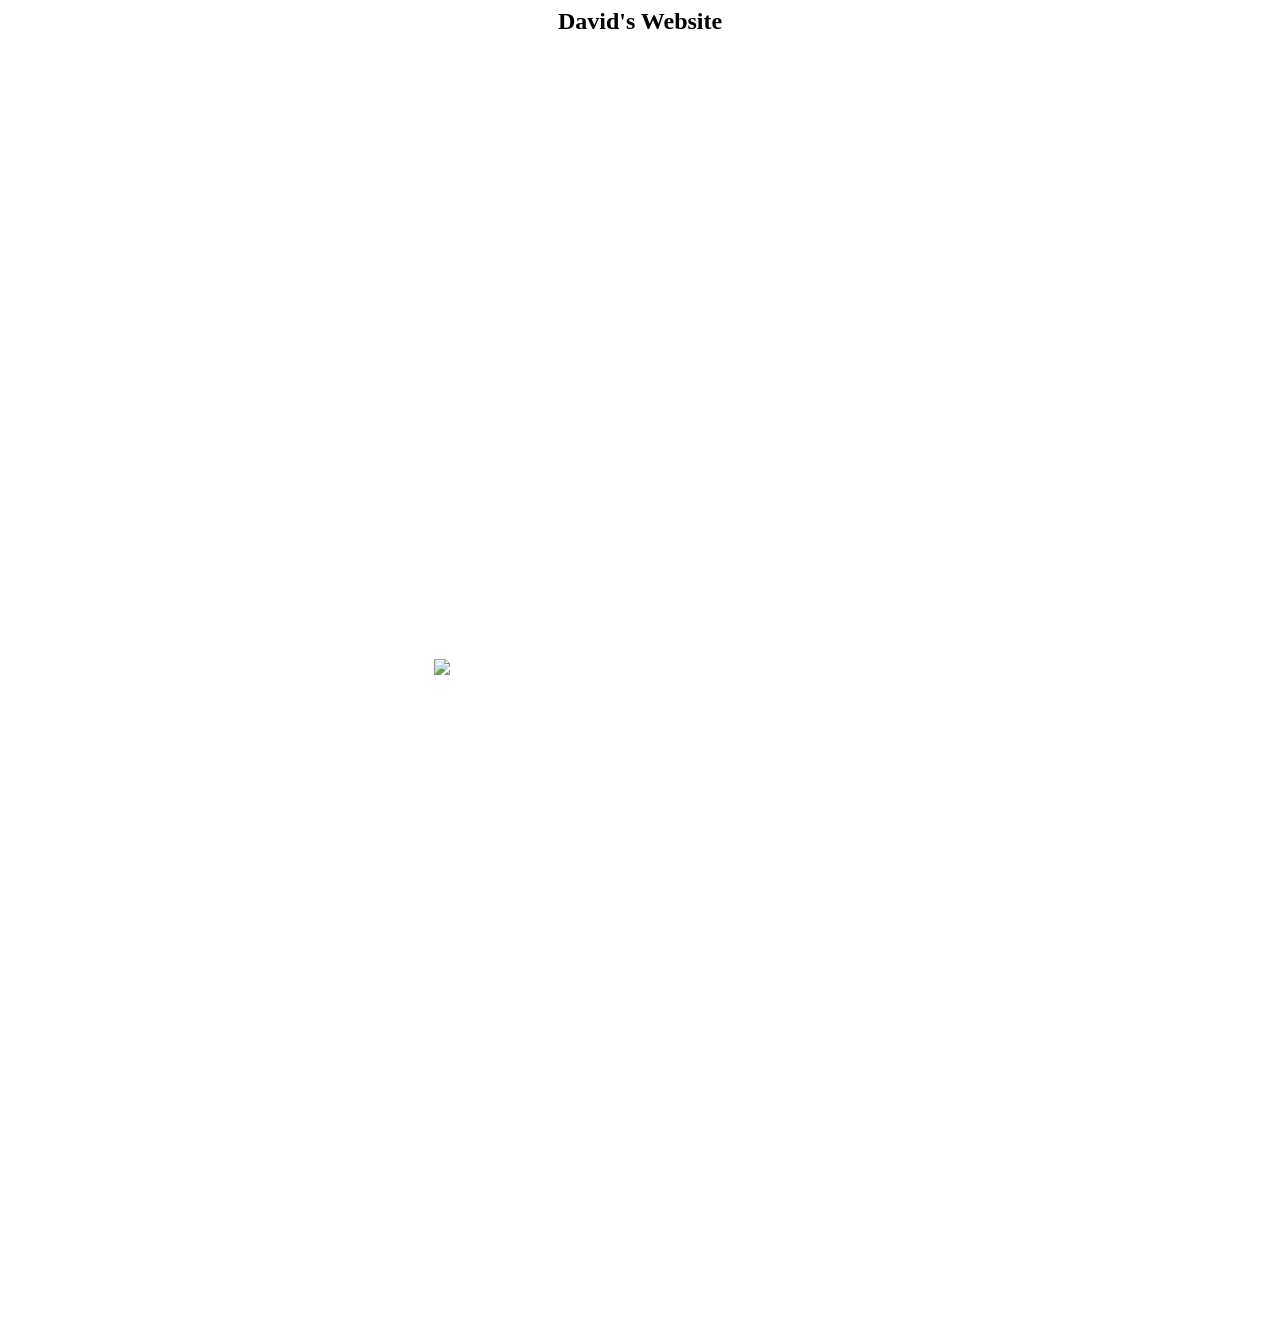
==== index.html @ 1d17ac9d "Update index.html" ====
<html>
<!DOCTYPE html>
<html lang="en">
<head>
<link rel="stylesheet" href="style.css">
  
  <meta charset="UTF-8">
  <meta http-equiv="X-UA-Compatible" content="IE-edge">
  <meta name="viewport" content="width=device-width initial-scale=1.0">
  <title> David's Tab Title</title>
 </head>
 <body>
   <center>
   <h2> David's Website </h2>
   <img src="https://encrypted-tbn0.gstatic.com/licensed-image?q=tbn:ANd9GcQ1pKuJcMnt5B6YQdwluytdIwVonlYbQCnUKTXPt4Kojkg5lv6-vy3AS3wC-Zb2rRlkXi9IZ0V-EaBfZd0"
<body>
   <iframe width="392" height="620" style="border: 0px;" src="https://studio.code.org/projects/applab/976c79dd-100b-478b-b0cb-12f217b320ec/embed"></iframe>
   <br>
 </body>
 </html>
  
 </head>
 <body>
   <nav>
      <ul>
        
     </ul>
   </nav>
   <iframe width="392" height="620" style="border: 0px;" src="https://studio.code.org/projects/applab/646d1aa1-20e1-4774-981b-426c8f3ad67f/embed"></iframe>
   <br>
 </body>
 </html>


</html>
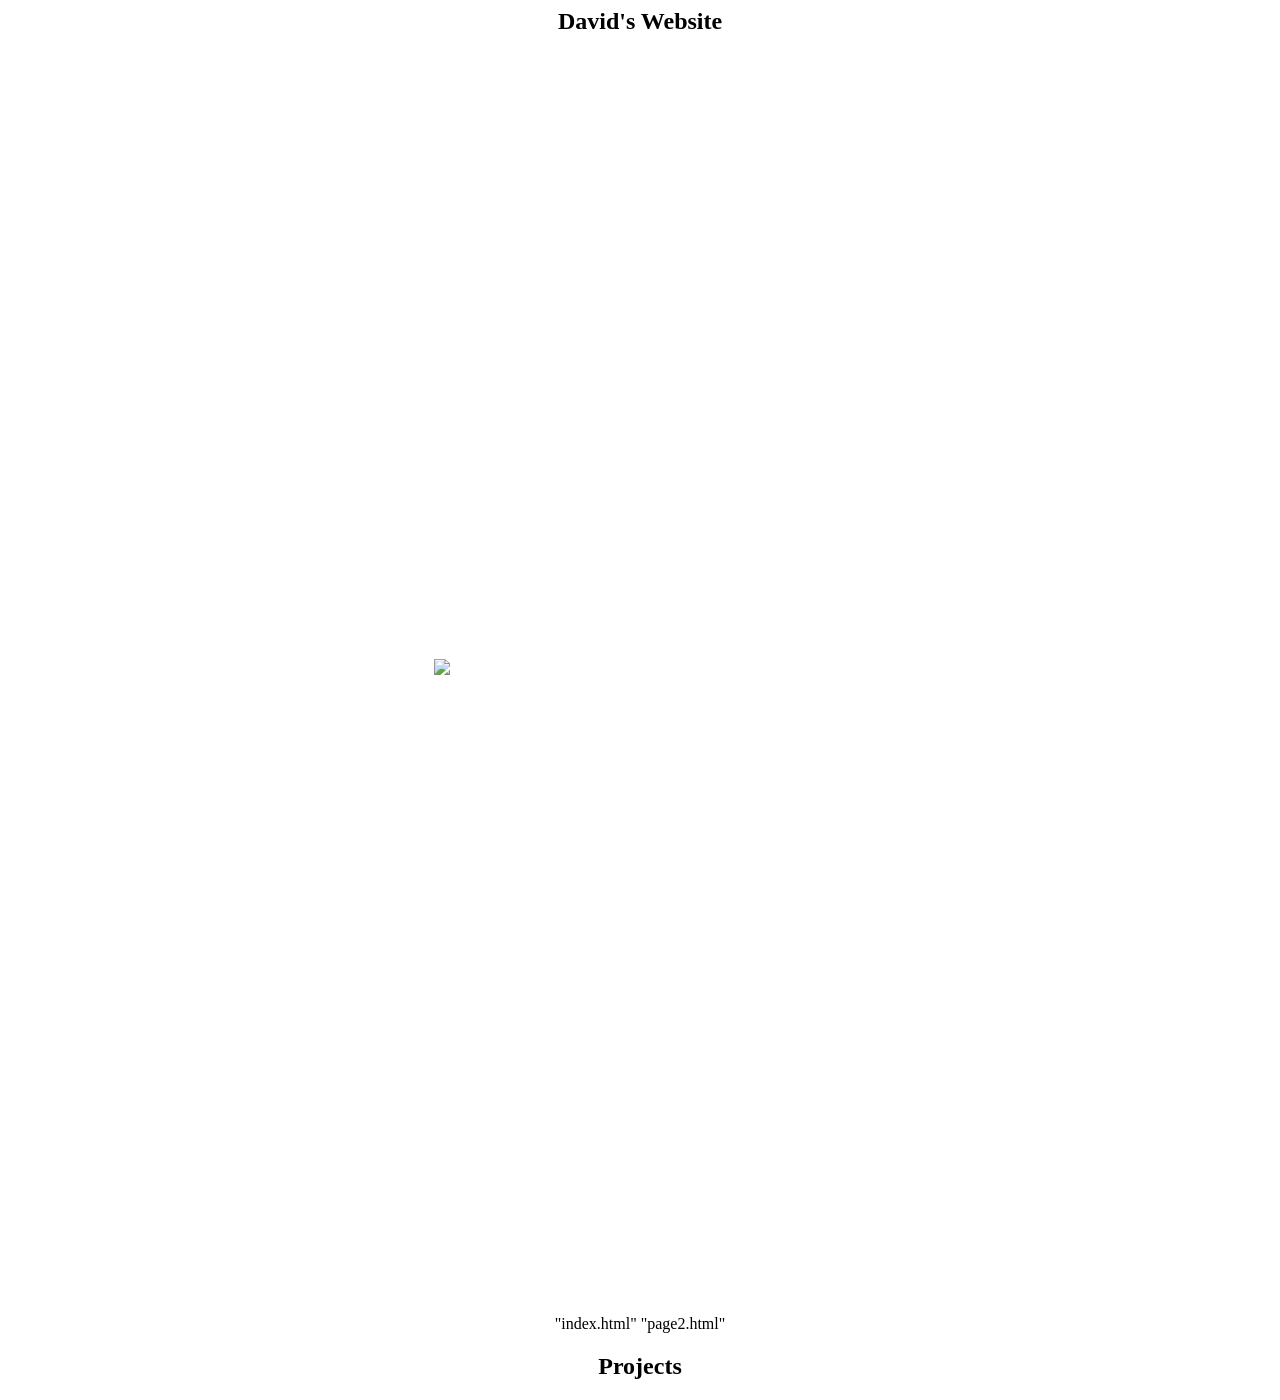
==== commit 1762481d: "Update index.html" ====
--- a/index.html
+++ b/index.html
@@ -30,6 +30,14 @@
    <br>
  </body>
  </html>
+  <nav>
+    "index.html"
+    "page2.html"
+  </nav>
+  <h2> Projects <h/2>
+
+
+
 
 
 </html>
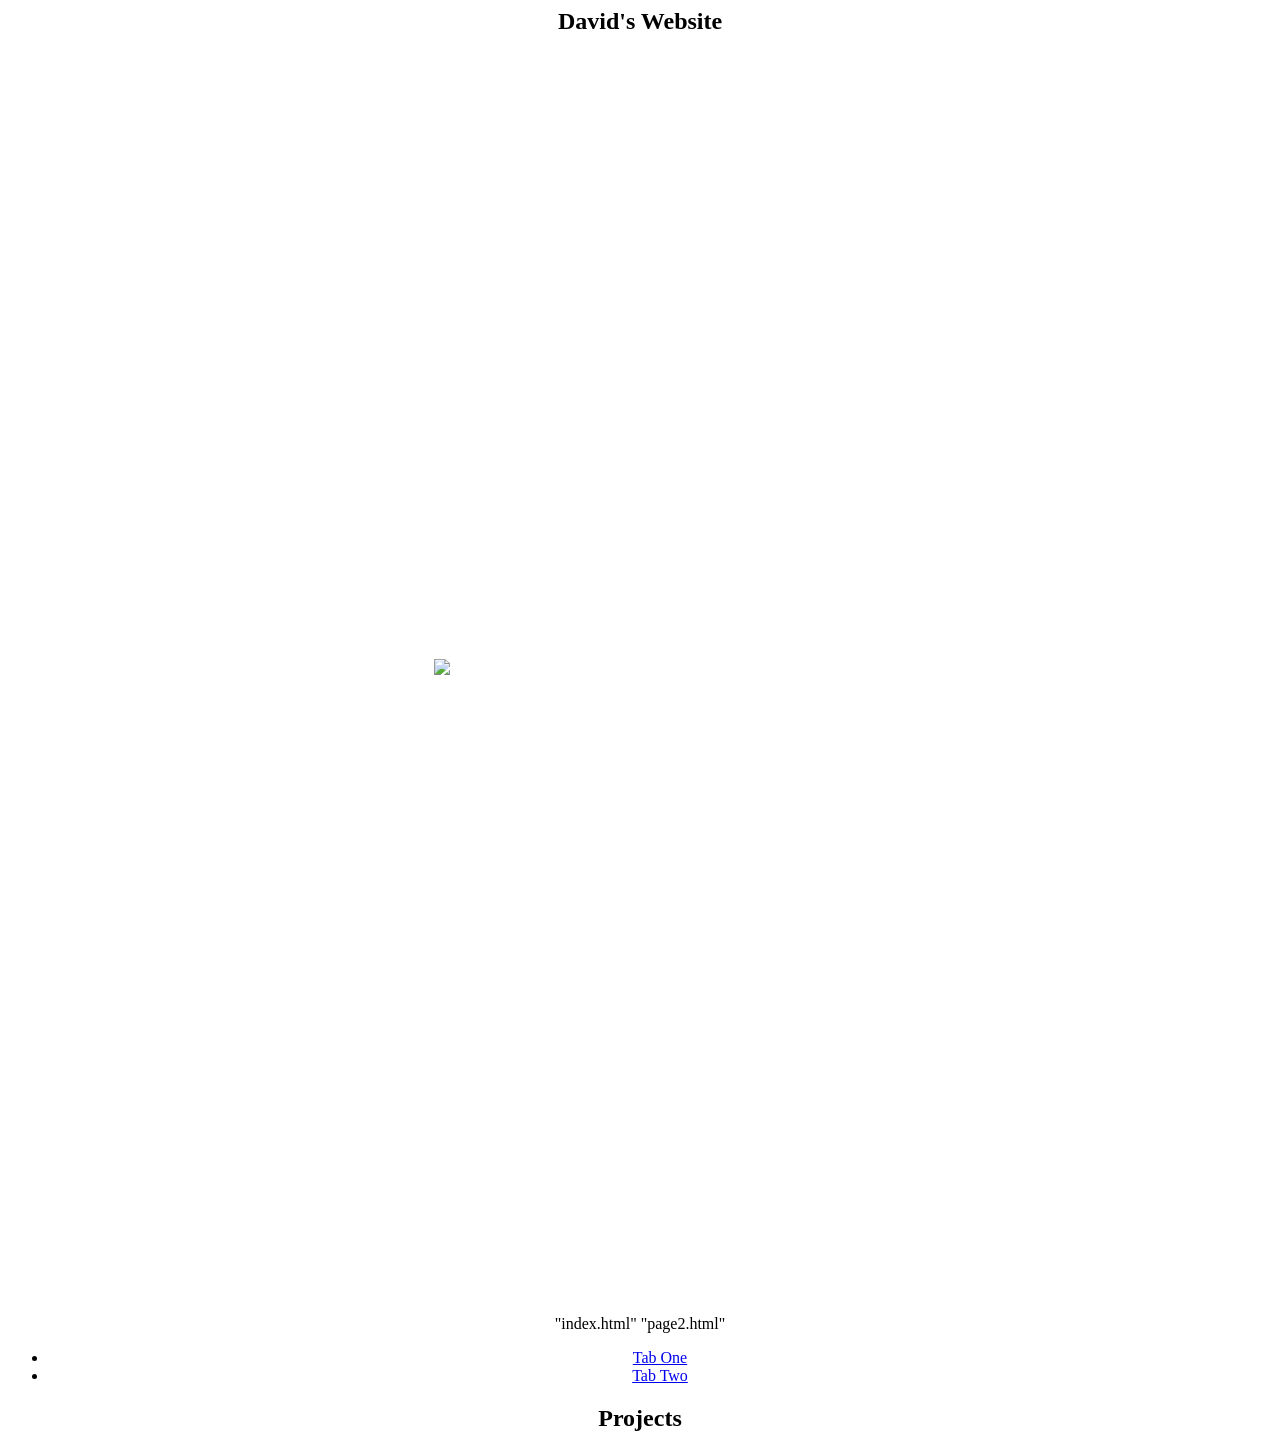
==== commit 538d84e1: "Update index.html" ====
--- a/index.html
+++ b/index.html
@@ -34,10 +34,27 @@
     "index.html"
     "page2.html"
   </nav>
-  <h2> Projects <h/2>
+<html lang="en">
+<head>
+    <meta charset="UTF-8">
+    <meta name="viewport" content="width=device-width, initial-scale=1.0">
+    <title>Horizontal Navbar</title>
+    <link rel="stylesheet" href="styles.css">
+</head>
+<body>
+
+    <nav class="navbar">
+        <ul class="nav-list">
+            <li class="nav-item"><a href="#" class="nav-link active">Tab One</a></li>
+            <li class="nav-item"><a href="#" class="nav-link">Tab Two</a></li>
+        </ul>
+    </nav>
+
+</body>
+</html>
 
 
 
-
+  <h2> Projects <h/2>
 
 </html>
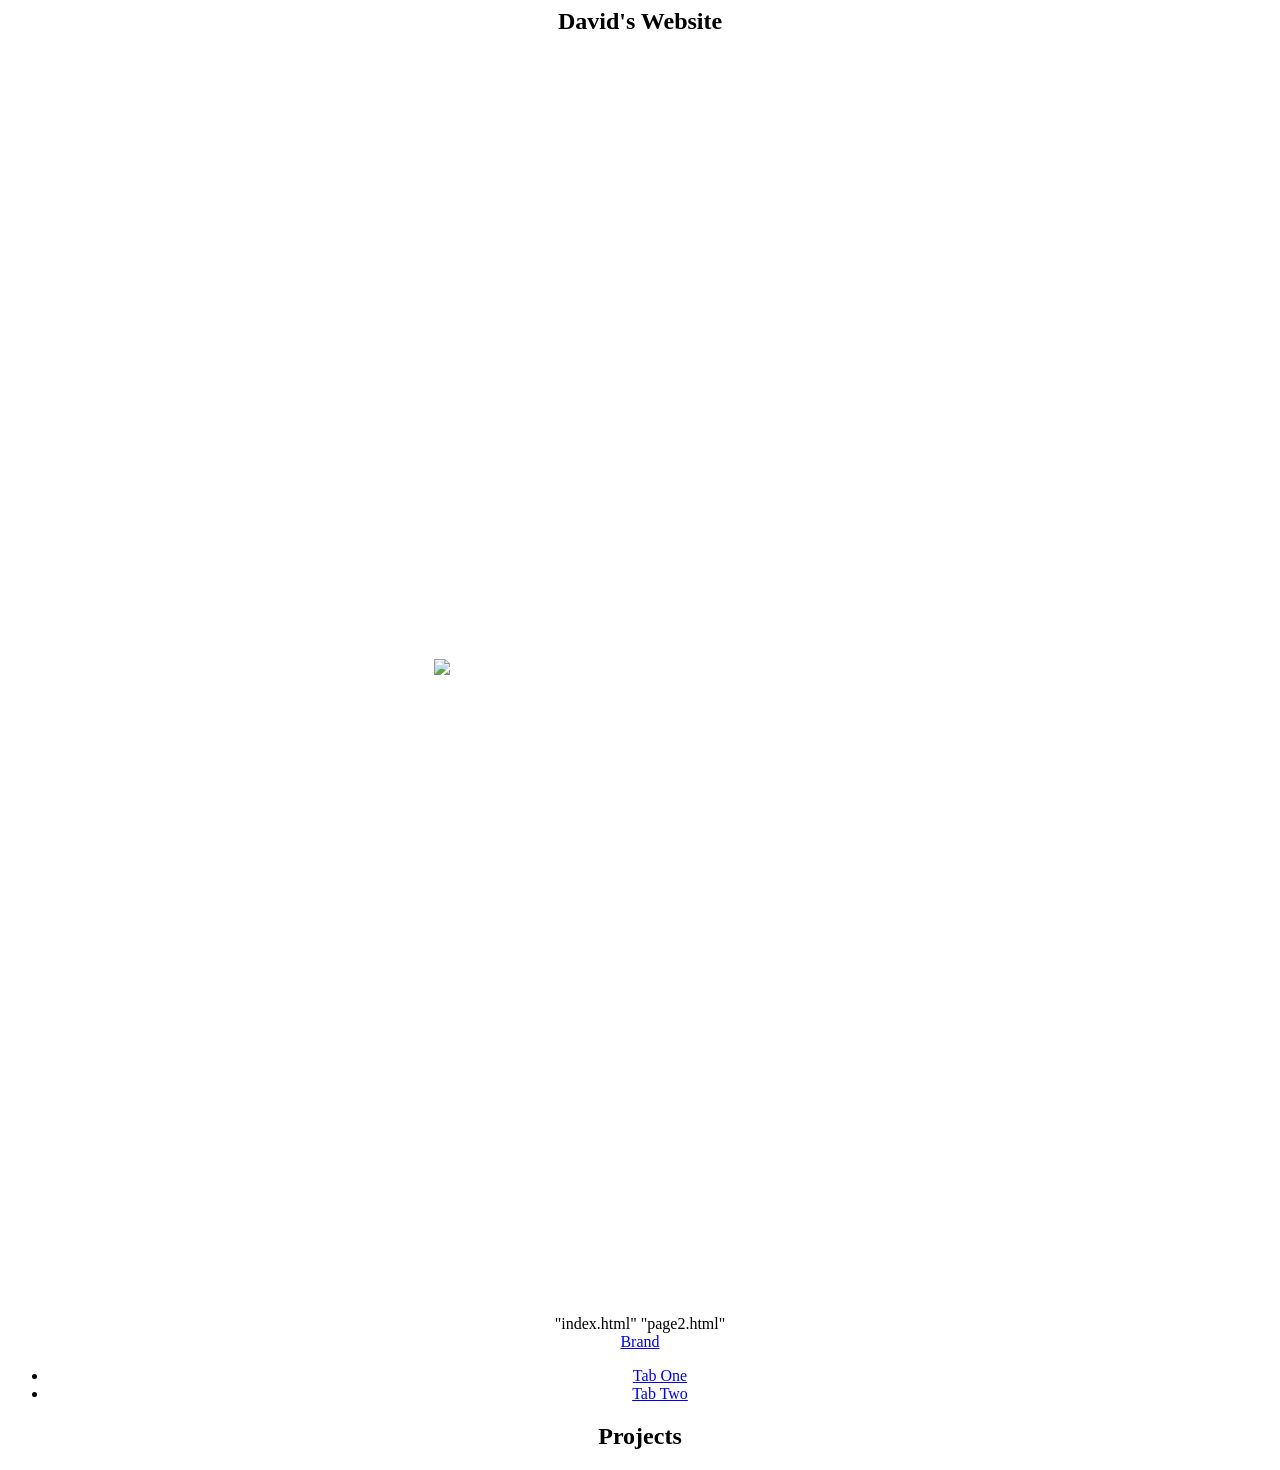
==== commit 299369a5: "Update index.html" ====
--- a/index.html
+++ b/index.html
@@ -43,12 +43,37 @@
 </head>
 <body>
 
+    <!DOCTYPE html>
+<html lang="en">
+<head>
+    <meta charset="UTF-8">
+    <meta name="viewport" content="width=device-width, initial-scale=1.0">
+    <title>Two-Tab Navbar</title>
+    <!-- Link to the external CSS file -->
+    <link rel="stylesheet" href="styles.css">
+</head>
+<body>
+
     <nav class="navbar">
-        <ul class="nav-list">
-            <li class="nav-item"><a href="#" class="nav-link active">Tab One</a></li>
-            <li class="nav-item"><a href="#" class="nav-link">Tab Two</a></li>
-        </ul>
+        <div class="navbar-container">
+            <!-- Brand Logo -->
+            <a href="#" class="navbar-logo">Brand</a>
+            
+            <!-- Navigation Tabs -->
+            <ul class="navbar-menu">
+                <li class="nav-item">
+                    <a href="#" class="nav-link active">Tab One</a>
+                </li>
+                <li class="nav-item">
+                    <a href="#" class="nav-link">Tab Two</a>
+                </li>
+            </ul>
+        </div>
     </nav>
+
+</body>
+</html>
+
 
 </body>
 </html>
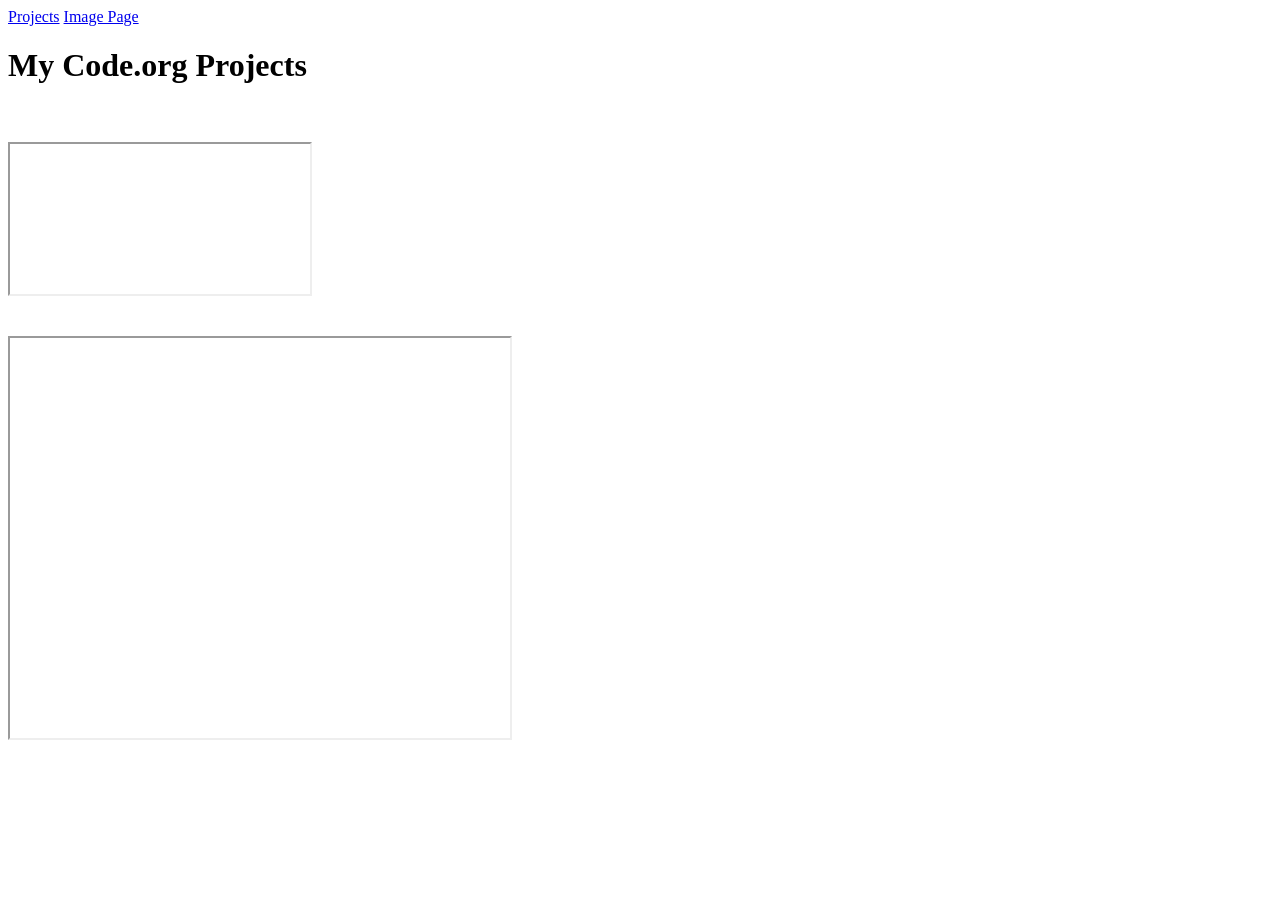
==== commit f6a22561: "Update index.html" ====
--- a/index.html
+++ b/index.html
@@ -1,85 +1,40 @@
+<!DOCTYPE html>
 <html>
-<!DOCTYPE html>
-<html lang="en">
 <head>
-<link rel="stylesheet" href="style.css">
-  
-  <meta charset="UTF-8">
-  <meta http-equiv="X-UA-Compatible" content="IE-edge">
-  <meta name="viewport" content="width=device-width initial-scale=1.0">
-  <title> David's Tab Title</title>
- </head>
- <body>
-   <center>
-   <h2> David's Website </h2>
-   <img src="https://encrypted-tbn0.gstatic.com/licensed-image?q=tbn:ANd9GcQ1pKuJcMnt5B6YQdwluytdIwVonlYbQCnUKTXPt4Kojkg5lv6-vy3AS3wC-Zb2rRlkXi9IZ0V-EaBfZd0"
-<body>
-   <iframe width="392" height="620" style="border: 0px;" src="https://studio.code.org/projects/applab/976c79dd-100b-478b-b0cb-12f217b320ec/embed"></iframe>
-   <br>
- </body>
- </html>
-  
- </head>
- <body>
-   <nav>
-      <ul>
-        
-     </ul>
-   </nav>
-   <iframe width="392" height="620" style="border: 0px;" src="https://studio.code.org/projects/applab/646d1aa1-20e1-4774-981b-426c8f3ad67f/embed"></iframe>
-   <br>
- </body>
- </html>
-  <nav>
-    "index.html"
-    "page2.html"
-  </nav>
-<html lang="en">
-<head>
-    <meta charset="UTF-8">
-    <meta name="viewport" content="width=device-width, initial-scale=1.0">
-    <title>Horizontal Navbar</title>
-    <link rel="stylesheet" href="styles.css">
+    <title>David's Projects</title>
+    <link rel="stylesheet" href="style.css">
 </head>
+
 <body>
 
-    <!DOCTYPE html>
-<html lang="en">
-<head>
-    <meta charset="UTF-8">
-    <meta name="viewport" content="width=device-width, initial-scale=1.0">
-    <title>Two-Tab Navbar</title>
-    <!-- Link to the external CSS file -->
-    <link rel="stylesheet" href="styles.css">
-</head>
-<body>
+    <div class="navbar">
+        <a href="index.html">Projects</a>
+        <a href="gallery.html">Image Page</a>
+    </div>
 
-    <nav class="navbar">
-        <div class="navbar-container">
-            <!-- Brand Logo -->
-            <a href="#" class="navbar-logo">Brand</a>
-            
-            <!-- Navigation Tabs -->
-            <ul class="navbar-menu">
-                <li class="nav-item">
-                    <a href="#" class="nav-link active">Tab One</a>
-                </li>
-                <li class="nav-item">
-                    <a href="#" class="nav-link">Tab Two</a>
-                </li>
-            </ul>
-        </div>
-    </nav>
+    <h1>My Code.org Projects</h1>
+
+    <br>
+    <br>
+
+    <iframe
+        src="https://studio.code.org/projects/applab/646d1aa1-20e1-4774-981b-426c8f3ad67f/embed">
+        width="500"
+        height="400">
+    </iframe>
+
+    <br>
+    <br>
+    <br>
+
+    <iframe
+        src="https://studio.code.org/projects/applab/976c79dd-100b-478b-b0cb-12f217b320ec/embed"
+        width="500"
+        height="400">
+    </iframe>
+
+    <br>
+    <br>
 
 </body>
 </html>
-
-
-</body>
-</html>
-
-
-
-  <h2> Projects <h/2>
-
-</html>
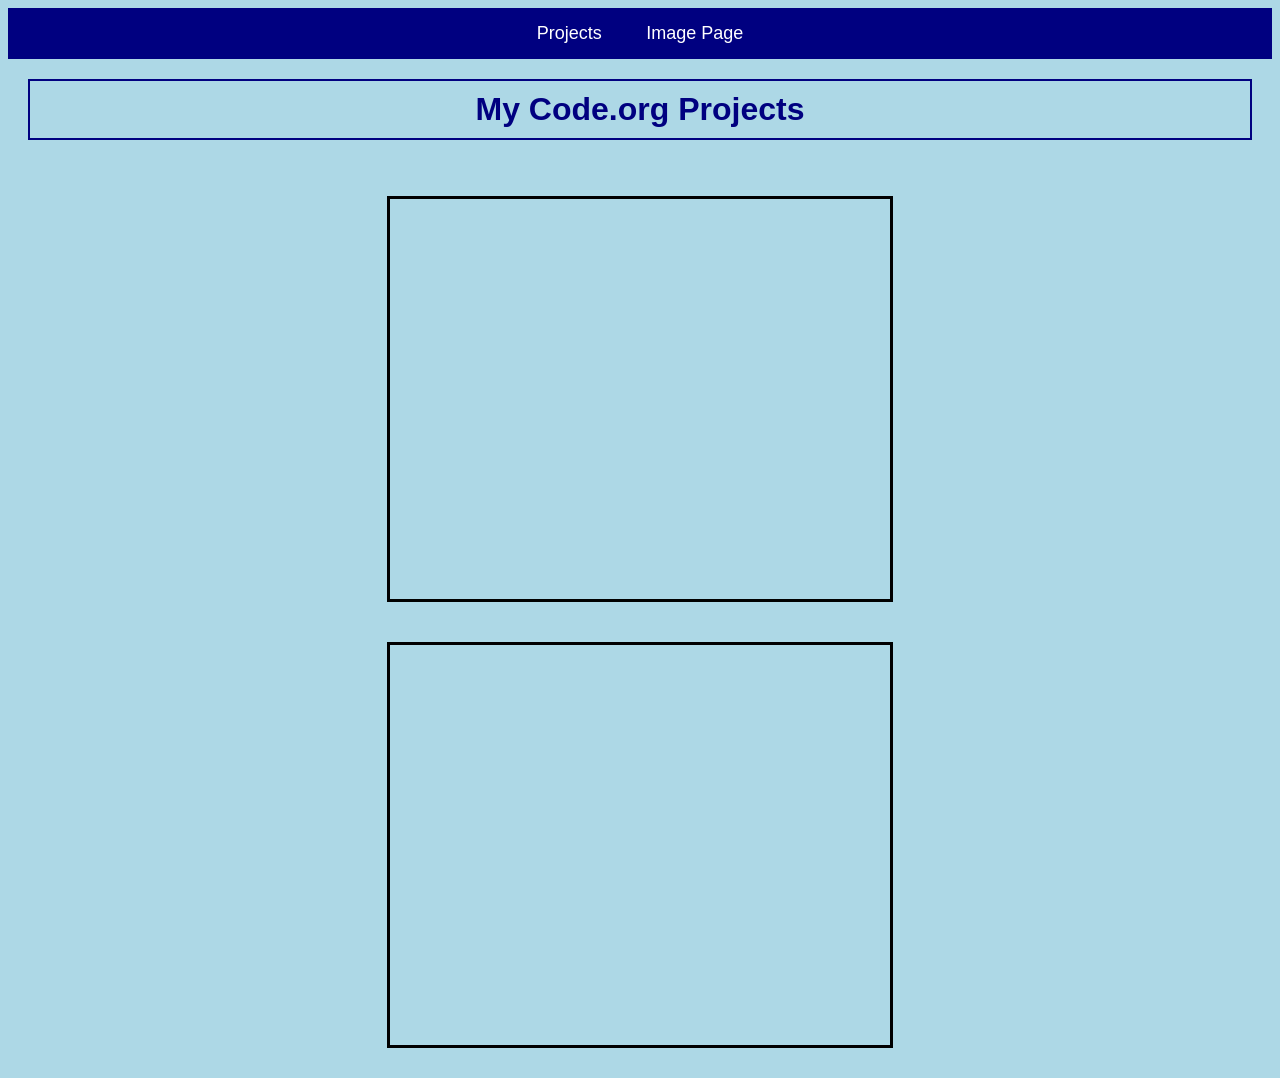
==== commit 94bf2b76: "Update index.html" ====
--- a/index.html
+++ b/index.html
@@ -18,7 +18,7 @@
     <br>
 
     <iframe
-        src="https://studio.code.org/projects/applab/646d1aa1-20e1-4774-981b-426c8f3ad67f/embed">
+        src="https://studio.code.org/projects/applab/646d1aa1-20e1-4774-981b-426c8f3ad67f/embed"
         width="500"
         height="400">
     </iframe>
--- a/style.css
+++ b/style.css
@@ -0,0 +1,38 @@
+body {
+    background-color: lightblue;
+    text-align: center;
+    font-family: Arial, sans-serif;
+}
+
+h1 {
+    color: navy;
+    border: 2px solid navy;
+    padding: 10px;
+    margin: 20px;
+}
+
+img {
+    width: 500px;
+    border: 4px solid black;
+    padding: 5px;
+}
+
+iframe {
+    border: 3px solid black;
+}
+
+.navbar {
+    background-color: navy;
+    padding: 15px;
+}
+
+.navbar a {
+    color: white;
+    text-decoration: none;
+    margin: 20px;
+    font-size: 18px;
+}
+
+.navbar a:hover {
+    color: yellow;
+}
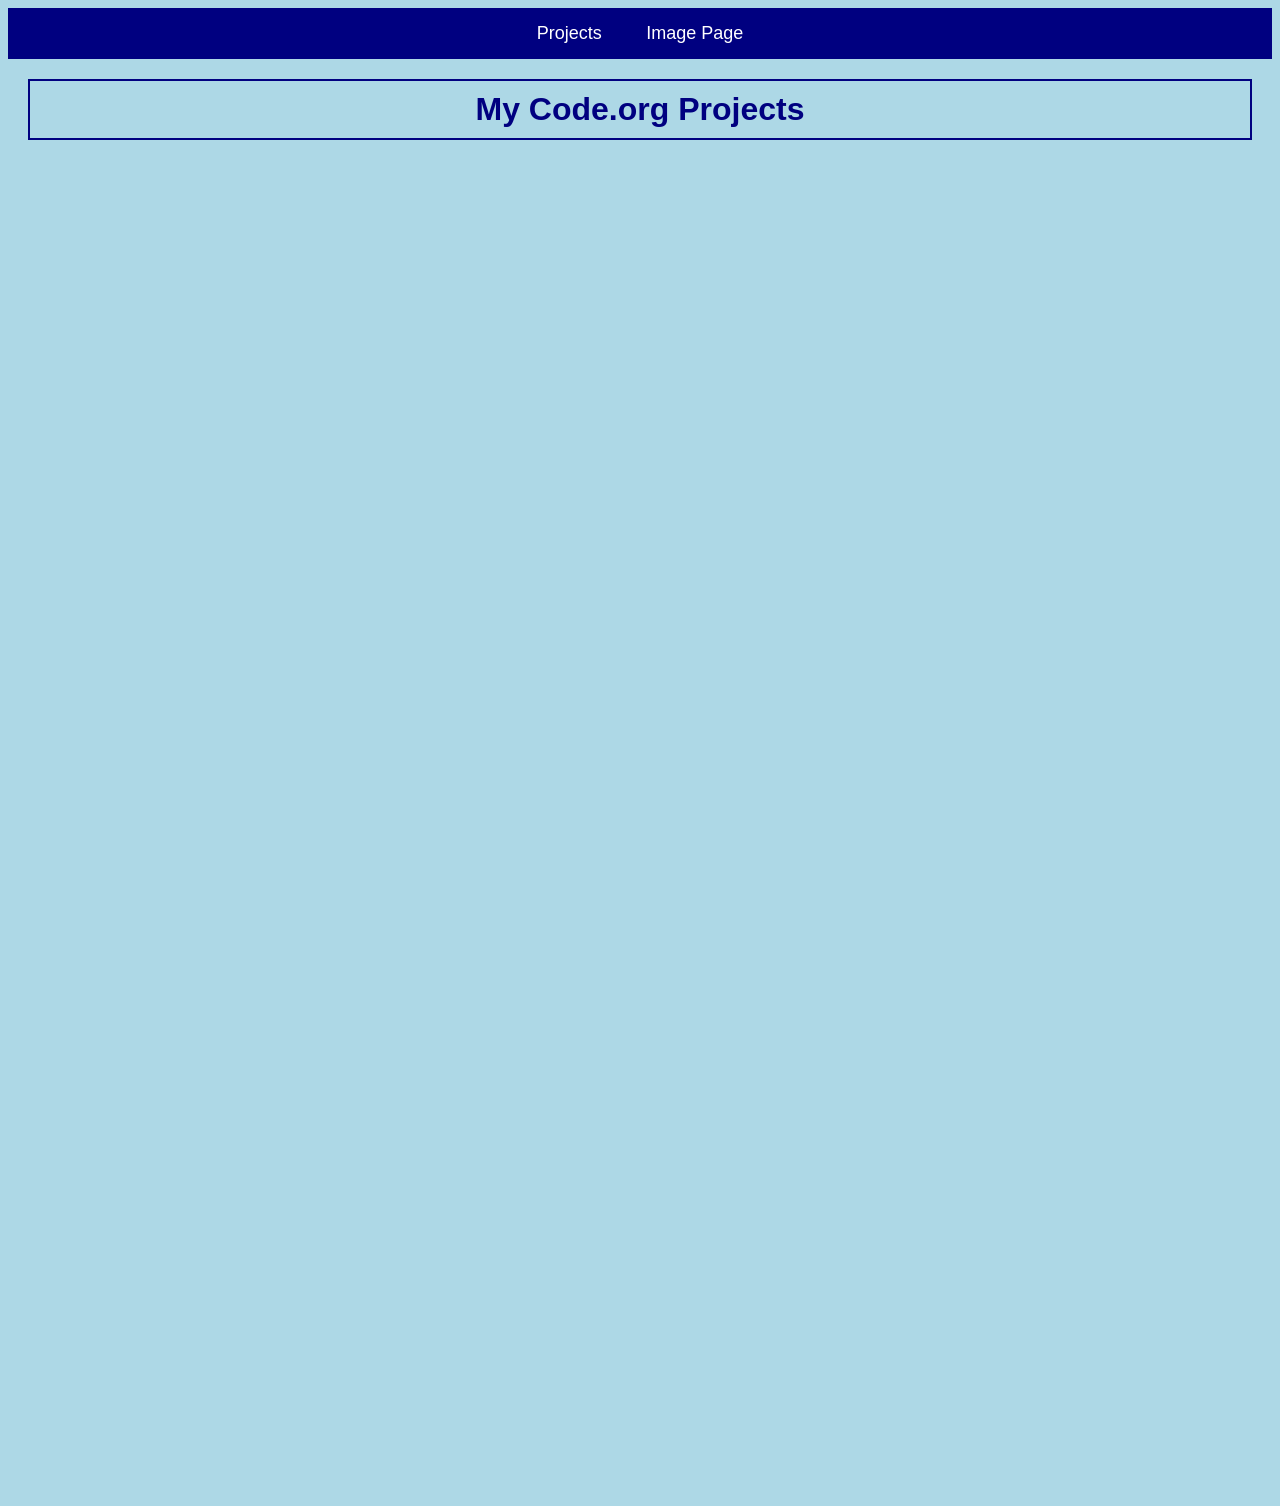
==== commit 8a0c454b: "Update index.html" ====
--- a/index.html
+++ b/index.html
@@ -18,9 +18,10 @@
     <br>
 
     <iframe
-        src="https://studio.code.org/projects/applab/646d1aa1-20e1-4774-981b-426c8f3ad67f/embed"
-        width="500"
-        height="400">
+       width="392" 
+        height="620" 
+        style="border: 0px;" 
+        src="https://studio.code.org/projects/applab/646d1aa1-20e1-4774-981b-426c8f3ad67f/embed">
     </iframe>
 
     <br>
@@ -28,9 +29,10 @@
     <br>
 
     <iframe
-        src="https://studio.code.org/projects/applab/976c79dd-100b-478b-b0cb-12f217b320ec/embed"
-        width="500"
-        height="400">
+       width="392" 
+        height="620" 
+        style="border: 0px;" 
+        src="https://studio.code.org/projects/applab/976c79dd-100b-478b-b0cb-12f217b320ec/embed">
     </iframe>
 
     <br>
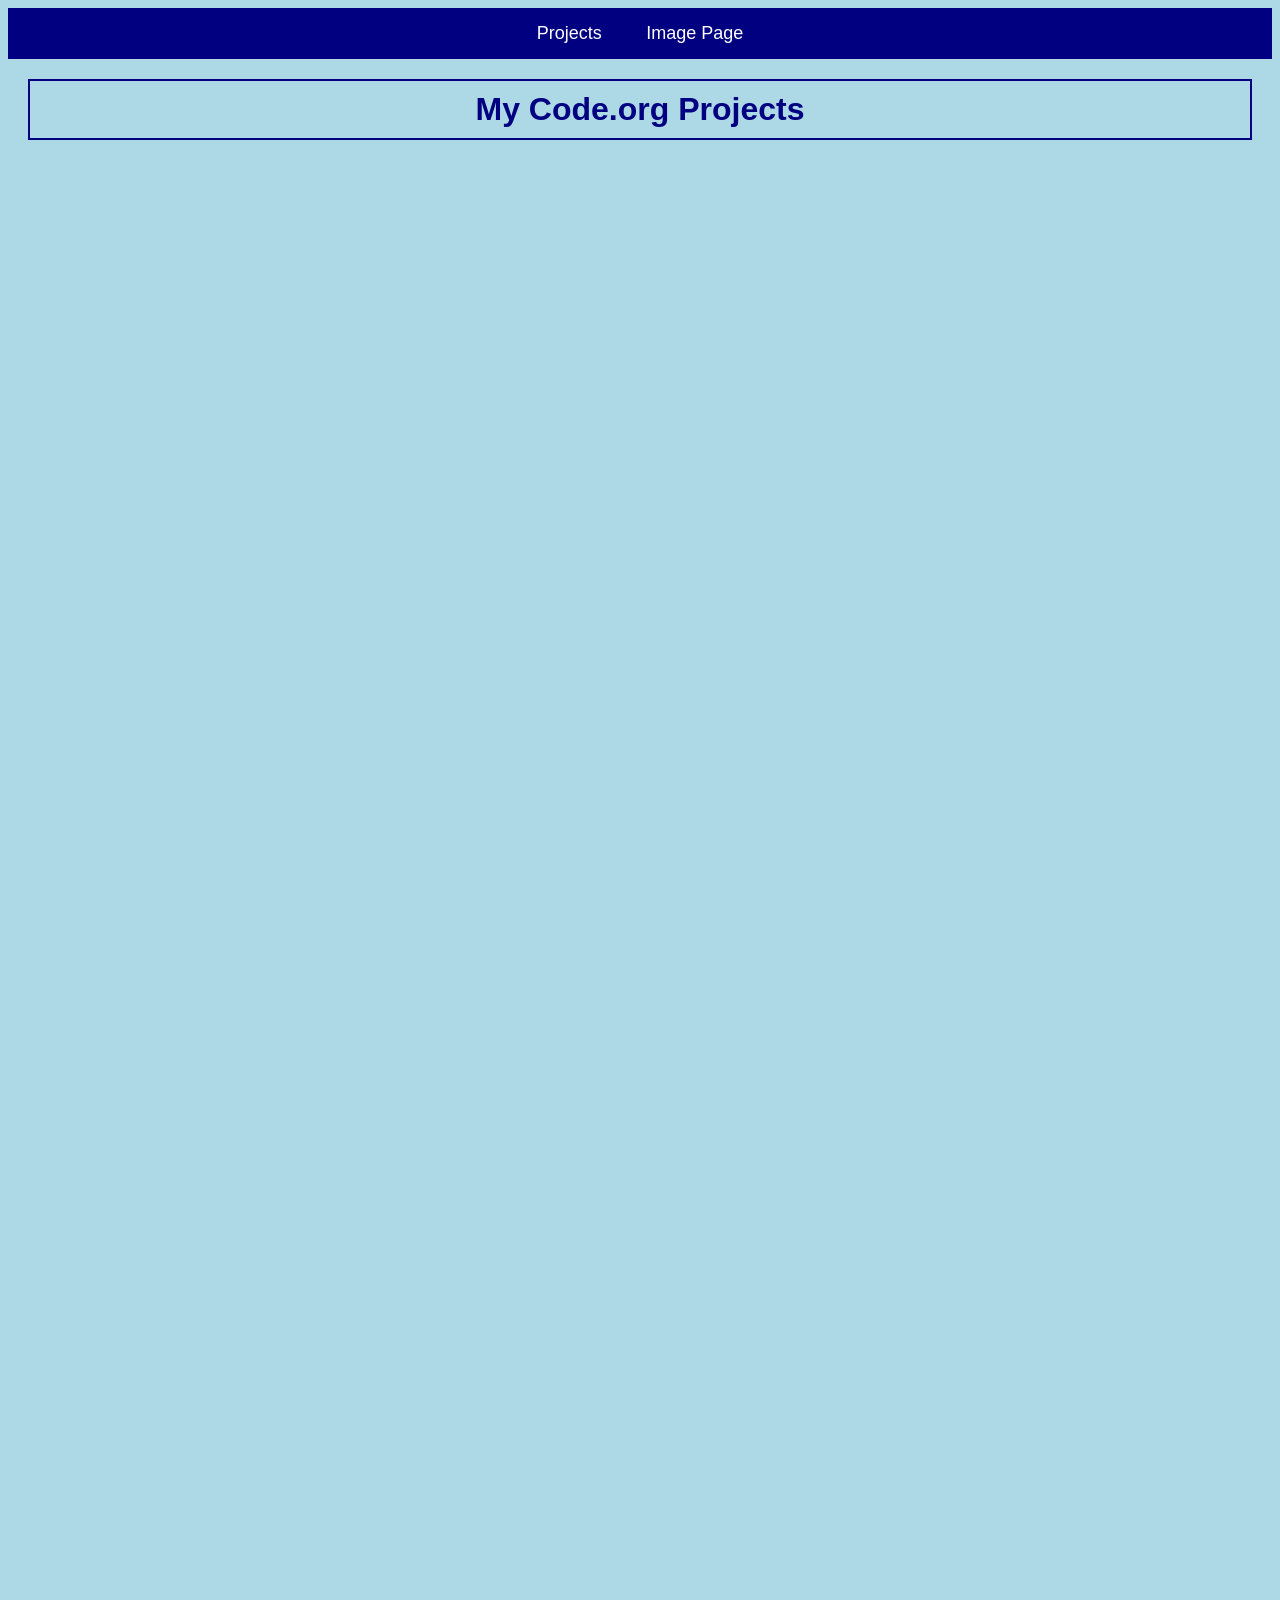
==== commit be1730d7: "Update index.html" ====
--- a/index.html
+++ b/index.html
@@ -19,7 +19,7 @@
 
     <iframe
        width="392" 
-        height="620" 
+        height="820" 
         style="border: 0px;" 
         src="https://studio.code.org/projects/applab/646d1aa1-20e1-4774-981b-426c8f3ad67f/embed">
     </iframe>
@@ -30,7 +30,7 @@
 
     <iframe
        width="392" 
-        height="620" 
+        height="820" 
         style="border: 0px;" 
         src="https://studio.code.org/projects/applab/976c79dd-100b-478b-b0cb-12f217b320ec/embed">
     </iframe>
